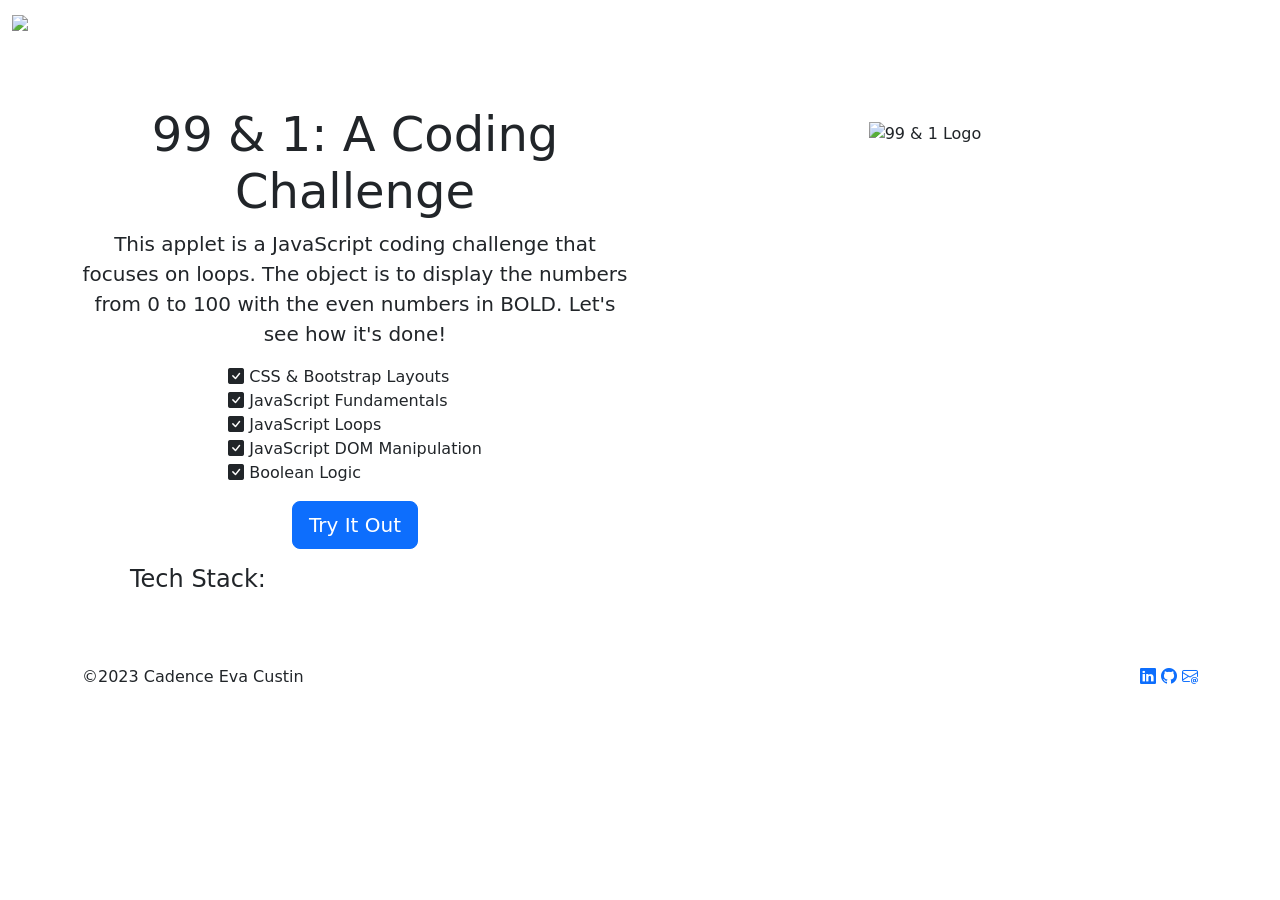
==== index.html @ f836529b "updated navbar" ====
<!DOCTYPE html>
<html lang="en">

<head>
    <meta charset="UTF-8">
    <meta name="viewport" content="width=device-width, initial-scale=1.0, shrink-to-fit=no">
    <!-- TO DO: Change name! -->
    <title>99 & 1</title>

    <!-- Favicon -->
    <link rel="shortcut icon" href="/img/favicon.ico" type="image/x-icon">

    <!-- Bootstrap CSS -->
    <link href="https://cdn.jsdelivr.net/npm/bootstrap@5.3.0/dist/css/bootstrap.min.css" rel="stylesheet"
        integrity="sha384-9ndCyUaIbzAi2FUVXJi0CjmCapSmO7SnpJef0486qhLnuZ2cdeRhO02iuK6FUUVM" crossorigin="anonymous">

    <!-- Boostrap Icons -->
    <link rel="stylesheet" href="https://cdn.jsdelivr.net/npm/bootstrap-icons@1.10.5/font/bootstrap-icons.css">

    <!-- Devicons -->
    <link rel="stylesheet" href="https://cdn.jsdelivr.net/gh/devicons/devicon@v2.15.1/devicon.min.css">

    <!-- Custom CSS -->
    <link rel="stylesheet" href="/css/site.css">
</head>

<body>
    <header>
        <nav class="navbar navbar-expand-lg navbar-dark">
            <div class="container-fluid">
                <a class="navbar-brand text-accent" href="/index.html">
                    <img src="/img/Cadence-Eva-mark-transparent.png" width="30" alt="Cadence Eva Mark">
                    99 & 1
                </a>
                <button class="navbar-toggler" type="button" data-bs-toggle="collapse"
                    data-bs-target="#navbarSupportedContent" aria-controls="navbarSupportedContent"
                    aria-expanded="false" aria-label="Toggle navigation">
                    <span class="navbar-toggler-icon"></span>
                </button>
                <div class="collapse navbar-collapse" id="navbarSupportedContent">
                    <ul class="navbar-nav me-auto mb-2 mb-lg-0">
                        <li class="nav-item">
                            <a class="nav-link text-accent active" aria-current="page" href="/index.html">Home</a>
                        </li>
                        <li class="nav-item">
                            <a class="nav-link text-accent" href="/app.html">The App</a>
                        </li>
                        <li class="nav-item">
                            <a class="nav-link text-accent" href="/code.html">The Code</a>
                        </li>
                        <li class="nav-item">
                            <a class="nav-link text-accent" href="https://github.com/eva-grimm/99and1">The Repo</a>
                        </li>
                        <li class="nav-item">
                            <a class="nav-link text-accent" href="https://cadence-eva.netlify.app/">About</a>
                        </li>
                        <li class="nav-item">
                            <!-- TO DO: Add link once blog is made -->
                            <a class="nav-link text-accent" href="#">Blog</a>
                        </li>
                    </ul>
                </div>
            </div>
        </nav>
    </header>

    <main class="container py-5 d-flex flex-column justify-content-center">
        <div class="row row-cols-1 row-cols-lg-2 gy-5">
            <div class="col d-flex justify-content-center align-content-center order-lg-last">
                <img class="app-logo p-3" src="/img/99-plus-1.png" alt="99 & 1 Logo">
            </div>
            <div class="col text-center">
                <h1 class="display-5">99 & 1: A Coding Challenge</h1>
                <p class="lead">
                    This applet is a JavaScript coding challenge that focuses on loops. The object is to
                    display the numbers from 0 to 100 with the even numbers in <strong>BOLD</strong>. Let's see how it's
                    done!
                </p>
                <div class="d-flex justify-content-center">
                    <ul class="list-unstyled text-start checklist">
                        <li>
                            <i class="bi bi-check-square-fill"></i>
                            CSS & Bootstrap Layouts
                        </li>
                        <li>
                            <i class="bi bi-check-square-fill"></i>
                            JavaScript Fundamentals

                        </li>
                        <li>
                            <i class="bi bi-check-square-fill"></i>
                            JavaScript Loops

                        </li>
                        <li>
                            <i class="bi bi-check-square-fill"></i>
                            JavaScript DOM Manipulation

                        </li>
                        <li>
                            <i class="bi bi-check-square-fill"></i>
                            Boolean Logic

                        </li>
                    </ul>
                </div>

                <a href="/app.html" class="btn btn-primary btn-lg">Try It Out</a>

                <div class="text-start mt-3 px-5">
                    <h4>Tech Stack:</h4>
                    <div>
                        <i class="devicon-javascript-plain devicons"></i>
                        <i class="devicon-html5-plain colored devicons"></i>
                        <i class="devicon-css3-plain colored devicons"></i>
                        <i class="devicon-bootstrap-plain colored devicons"></i>
                    </div>
                </div>
            </div>
        </div>
    </main>

    <footer class="footer text-accent container-fluid py-3">
        <div class="container">
            <div class="row row-cols-1 row-cols-lg-3 text-center align-items-center gy-2">
                <div class="col text-lg-start">
                    &copy2023 Cadence Eva Custin
                </div>
                <div class="col">
                    <img src="img/Cadence-Eva-logo-transparent.png" width="300" alt="">
                </div>
                <div class="col text-lg-end">
                    <a class="text-decoration-none" href="https://www.linkedin.com/in/cadence-eva-custin/">
                        <i class="bi bi-linkedin social-icons"></i>
                    </a>
                    <a class="text-decoration-none" href="https://github.com/eva-grimm">
                        <i class="bi bi-github social-icons"></i>
                    </a>
                    <a class="text-decoration-none" href="mailto:eva.custin@gmail.com">
                        <i class="bi bi-envelope-at social-icons"></i>
                    </a>
                </div>
            </div>
        </div>
    </footer>

    <!-- Bootstrap JS -->
    <script src="https://cdn.jsdelivr.net/npm/bootstrap@5.3.0/dist/js/bootstrap.bundle.min.js"
        integrity="sha384-geWF76RCwLtnZ8qwWowPQNguL3RmwHVBC9FhGdlKrxdiJJigb/j/68SIy3Te4Bkz"
        crossorigin="anonymous"></script>
</body>

</html>
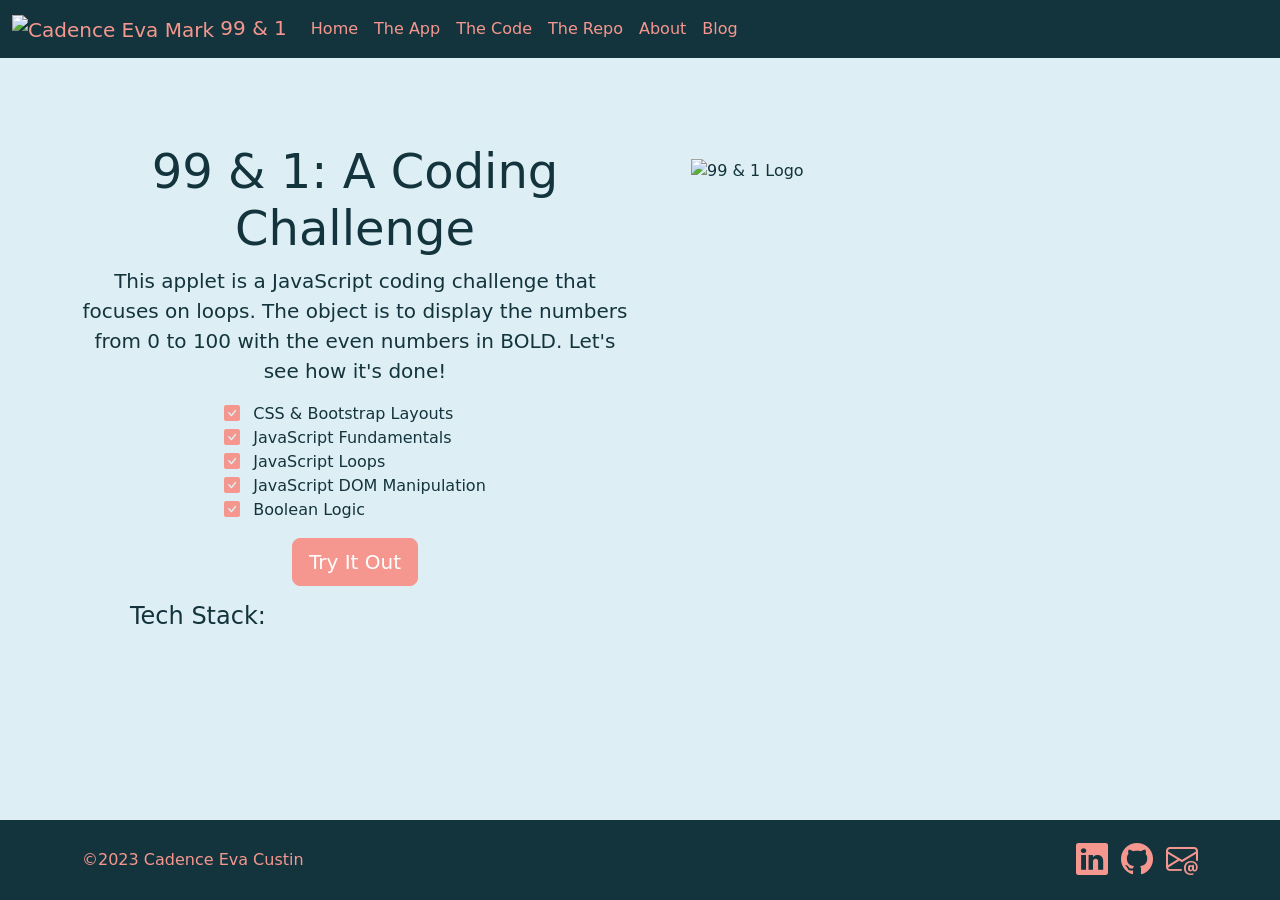
==== commit be148083: "fixed squished app logo" ====
--- a/index.html
+++ b/index.html
@@ -4,8 +4,9 @@
 <head>
     <meta charset="UTF-8">
     <meta name="viewport" content="width=device-width, initial-scale=1.0, shrink-to-fit=no">
-    <!-- TO DO: Change name! -->
     <title>99 & 1</title>
+    <meta name="description"
+        content="An applet designed by Cadence Eva to address the coding challenge of printing a range of numbers to a website using JS and DOM manipulation.">
 
     <!-- Favicon -->
     <link rel="shortcut icon" href="/img/favicon.ico" type="image/x-icon">
@@ -67,7 +68,7 @@
     <main class="container py-5 d-flex flex-column justify-content-center">
         <div class="row row-cols-1 row-cols-lg-2 gy-5">
             <div class="col d-flex justify-content-center align-content-center order-lg-last">
-                <img class="app-logo p-3" src="/img/99-plus-1.png" alt="99 & 1 Logo">
+                <img class="p-3" width="500" src="/img/99-plus-1.png" alt="99 & 1 Logo">
             </div>
             <div class="col text-center">
                 <h1 class="display-5">99 & 1: A Coding Challenge</h1>
@@ -85,22 +86,18 @@
                         <li>
                             <i class="bi bi-check-square-fill"></i>
                             JavaScript Fundamentals
-
                         </li>
                         <li>
                             <i class="bi bi-check-square-fill"></i>
                             JavaScript Loops
-
                         </li>
                         <li>
                             <i class="bi bi-check-square-fill"></i>
                             JavaScript DOM Manipulation
-
                         </li>
                         <li>
                             <i class="bi bi-check-square-fill"></i>
                             Boolean Logic
-
                         </li>
                     </ul>
                 </div>
--- a/css/site.css
+++ b/css/site.css
@@ -0,0 +1,96 @@
+:root {
+    /* default theme */
+    --ce-theme-core: #7ADAF5;
+    --ce-theme-100: hsl(193, 50%, 91%);
+    --ce-theme-150: hsl(193, 50%, 86%);
+    --ce-theme-200: hsl(193, 50%, 81%);
+    --ce-theme-300: hsl(193, 50%, 71%);
+    --ce-theme-400: hsl(193, 50%, 61%);
+    --ce-theme-500: hsl(193, 50%, 51%);
+    --ce-theme-600: hsl(193, 50%, 41%);
+    --ce-theme-700: hsl(193, 50%, 31%);
+    --ce-theme-800: hsl(193, 50%, 21%);
+    --ce-theme-850: hsl(193, 50%, 16%);
+    --ce-theme-900: hsl(193, 50%, 11%);
+
+    /* accent theme */
+    --ce-accent-core: #f5978f;
+    --ce-accent-100: hsl(5, 84%, 91%);
+    --ce-accent-150: hsl(5, 84%, 86%);
+    --ce-accent-200: hsl(5, 84%, 81%);
+    --ce-accent-250: hsl(5, 84%, 76%);
+    --ce-accent-300: hsl(5, 84%, 71%);
+    --ce-accent-400: hsl(5, 84%, 61%);
+    --ce-accent-500: hsl(5, 84%, 51%);
+    --ce-accent-600: hsl(5, 84%, 41%);
+    --ce-accent-700: hsl(5, 84%, 31%);
+    --ce-accent-800: hsl(5, 84%, 21%);
+    --ce-accent-850: hsl(5, 84%, 16%);
+    --ce-accent-900: hsl(5, 84%, 11%);
+
+    --ce-dark-color: var(--ce-theme-850);
+    --ce-light-color: #deeefb;
+}
+
+/* #region Sticky Footer */
+html,
+body {
+    height: 100%;
+}
+
+body {
+    display: flex;
+    flex-direction: column;
+}
+
+main {
+    flex-grow: 1;
+}
+
+footer {
+    flex-shrink: 0
+}
+
+/* #endregion Sticky Footer */
+
+body {
+    background-color: var(--ce-theme-100);
+    color: var(--ce-dark-color);
+}
+
+.navbar,
+.footer {
+    background-color: var(--ce-theme-850);
+}
+
+.text-accent {
+    color: var(--ce-accent-250) !important;
+}
+
+.checklist i {
+    color: var(--ce-accent-250);
+    padding-right: .5rem;
+}
+
+.btn-primary {
+    --bs-btn-bg: var(--ce-accent-250);
+    --bs-btn-border-color: var(--ce-accent-250);
+    --bs-btn-hover-bg: var(--ce-accent-300);
+    --bs-btn-hover-border-color: var(--ce-accent-300);
+}
+
+.devicons {
+    font-size: 4rem;
+    padding-left: .5rem;
+}
+
+.social-icons {
+    font-size: 2rem;
+    padding-left: .5rem;
+    transition: color 0.5s;
+    color: var(--ce-accent-250);
+}
+
+.social-icons:hover {
+    color: var(--ce-accent-300)
+}
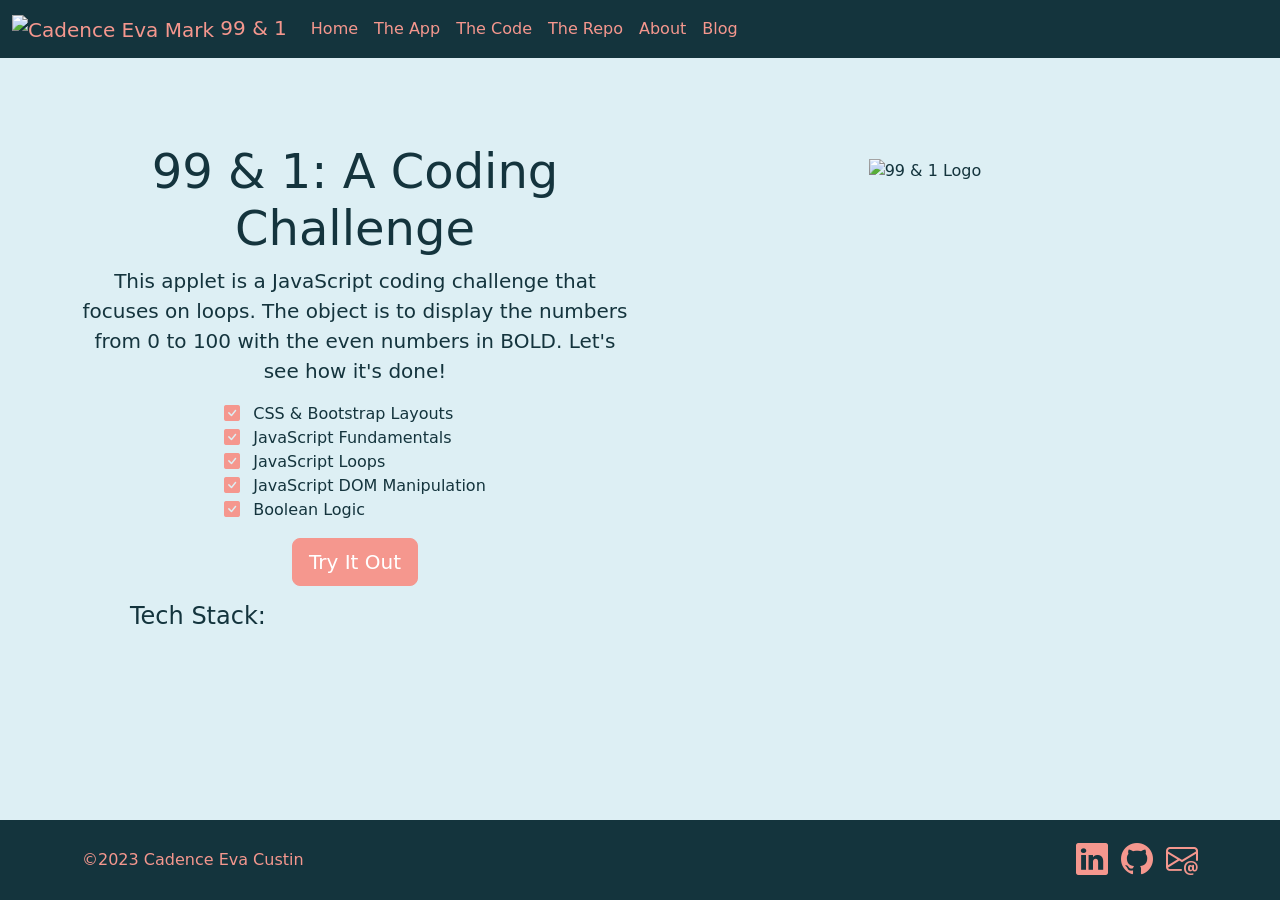
==== commit cebca6b8: "adjusted app logo again" ====
--- a/index.html
+++ b/index.html
@@ -68,7 +68,7 @@
     <main class="container py-5 d-flex flex-column justify-content-center">
         <div class="row row-cols-1 row-cols-lg-2 gy-5">
             <div class="col d-flex justify-content-center align-content-center order-lg-last">
-                <img class="p-3" width="500" src="/img/99-plus-1.png" alt="99 & 1 Logo">
+                <img class="app-logo p-3" src="/img/99-plus-1.png" alt="99 & 1 Logo">
             </div>
             <div class="col text-center">
                 <h1 class="display-5">99 & 1: A Coding Challenge</h1>
--- a/css/site.css
+++ b/css/site.css
@@ -63,6 +63,11 @@
     background-color: var(--ce-theme-850);
 }
 
+.app-logo {
+    max-width: 500px;
+    max-height: 500px;
+}
+
 .text-accent {
     color: var(--ce-accent-250) !important;
 }
